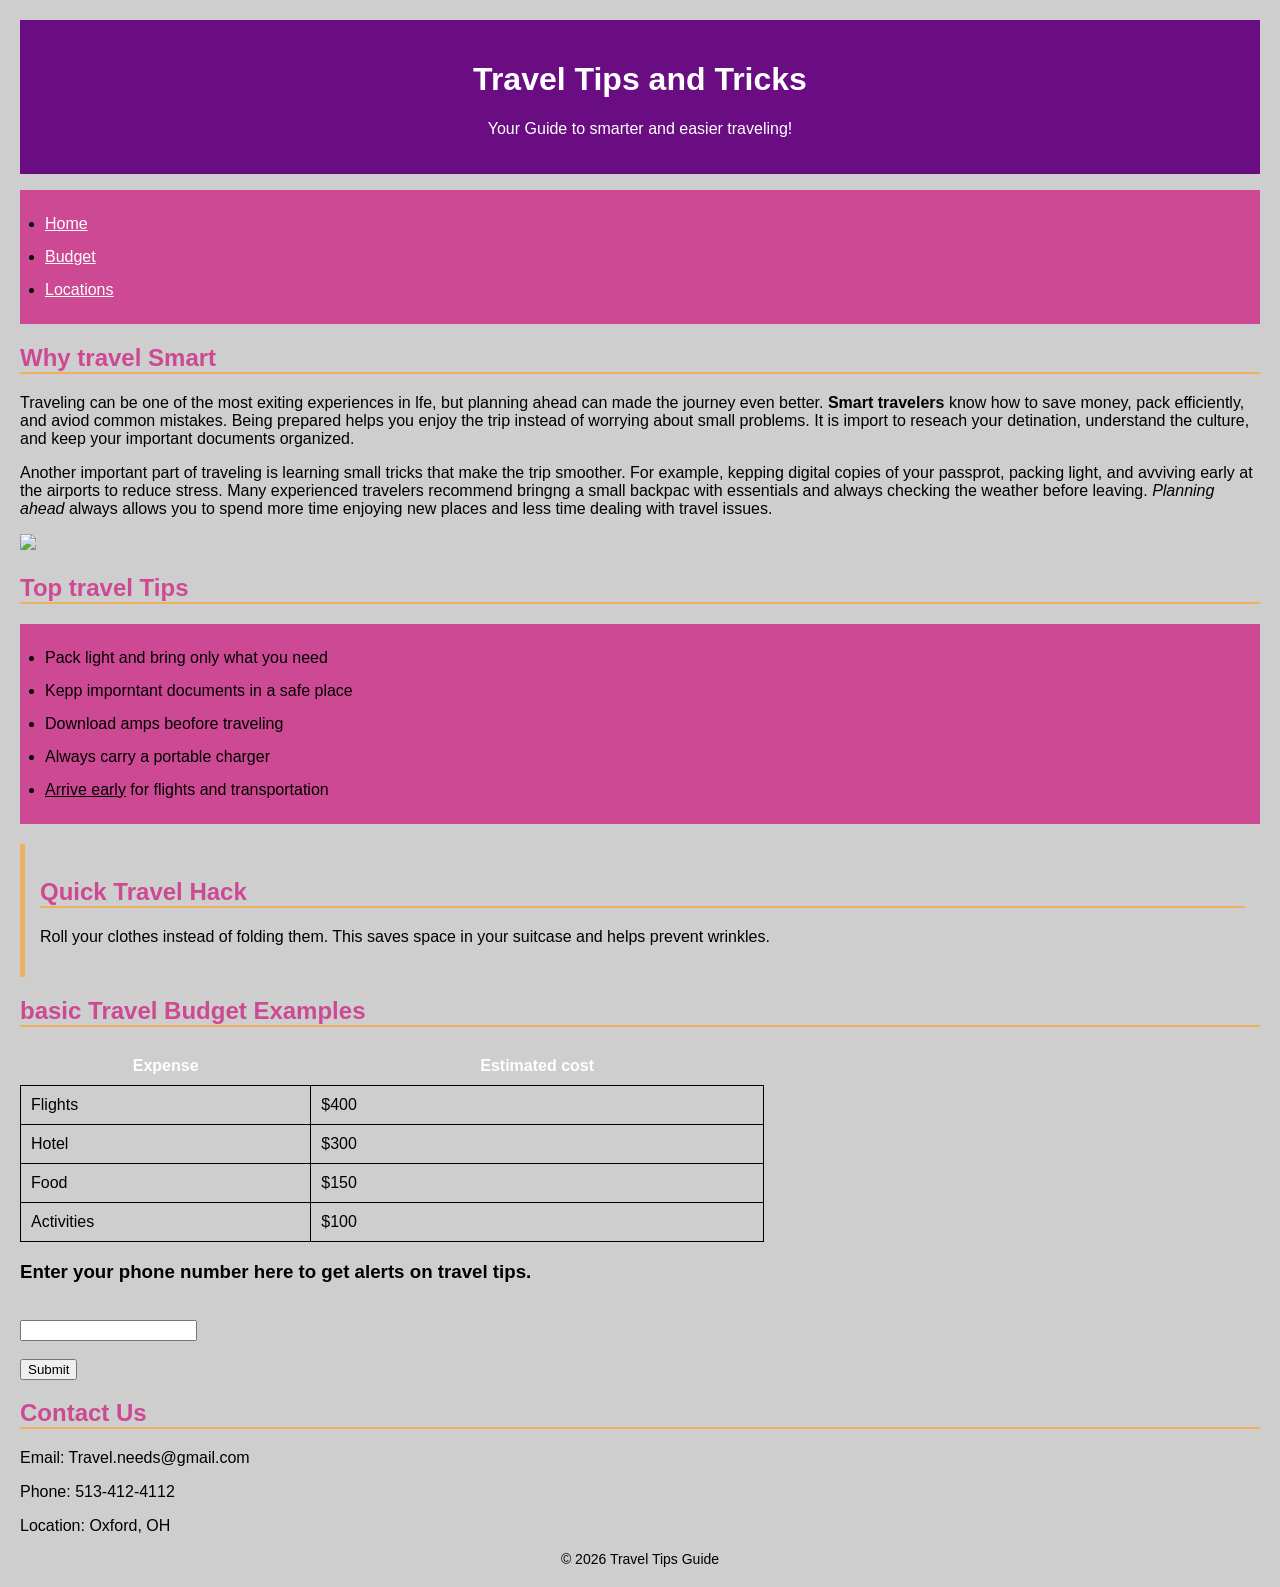
==== index.html @ 67b94e6c "Add files via upload" ====
<!DOCTYPE html>
<html lang="en">

<Head>
<title> Travel Tips and Tricks</title> 
<link rel="stylesheet" href="styles.css">
</Head>

<body>
    <header>
        <h1>Travel Tips and Tricks</h1>
        <p>Your Guide to smarter and easier traveling!</p>
    </header>

    <nav>
    <ul>
       <li><a href="index.html">Home</a></li> 
       <li><a href="content2.html">Budget</a></li>
       <li><a href="content.html">Locations</a></li>
    </ul>

    <section> 
        <h2>Why travel Smart</h2>
        <p>
            Traveling can be one of the most exiting experiences in lfe, but planning ahead can made the journey even better. <b>Smart travelers</b> know how to save money, pack efficiently, and aviod common mistakes.
            Being prepared helps you enjoy the trip instead of worrying about small problems. It is import to reseach your detination, understand the culture, and keep your important documents organized. 
        </p>
        <p>
            Another important part of traveling is learning small tricks that make the trip smoother. For example, kepping digital copies of your passprot, packing light, and avviving early at the airports to reduce stress.
            Many experienced travelers recommend bringng a small backpac with essentials and always checking the weather before leaving. <i>Planning ahead</i> always allows you to spend more time enjoying new places and less time 
            dealing with travel issues. 
        </p>

        <img src="https://www.rd.com/wp-content/uploads/2022/04/GettyImages-1140602972-e1748616001999.jpg?fit=750%2C750" width="300">
    </section>
    <section> 
        <h2>Top travel Tips</h2>

        <ul>
            <li>Pack light and bring only what you need</li>
            <li>Kepp imporntant documents in a safe place</li>
            <li>Download amps beofore traveling</li>
            <li>Always carry a portable charger</li>
            <li><u>Arrive early</u> for flights and transportation</li>
        </ul>
    </section>

    <aside>
        <h2>Quick Travel Hack</h2>
        <p>
            Roll your clothes instead of folding them. This saves space in your suitcase and helps prevent wrinkles.
        </p>
    </aside>

    <section>
        <h2>basic Travel Budget Examples</h2>
        <table>
            <tr>
                <th>Expense</th>
                <th>Estimated cost</th>
            </tr>
            <tr>
                <td>Flights</td>
                <td>$400</td>
            </tr>
            <tr>
                <td>Hotel</td>
                <td>$300</td>
            </tr>
            <tr>
                <td>Food</td>
                <td>$150</td>
            </tr>
            <tr>
                <td>Activities</td>
                <td>$100</td>
            </tr>
        </table>
    </section>
<h3>Enter your phone number here to get alerts on travel tips.</h3>
           <br>
           <input id="userInput"> <br><br>
           <button onclick="myFunction()">Submit</button>
           <p id="message"></p>
           <script>function myFunction() {
           let userInput = document.querySelector ("#userInput");
           let message = document.querySelector ("#message");
           message.innerHTML = "Thank you for staying up to date! " + userInput.value;
           }
           </script>
    <section>
        <h2>Contact Us</h2>
        <p>Email: Travel.needs@gmail.com</p>
        <p>Phone: 513-412-4112</p>
        <p>Location: Oxford, OH</p>
    </section>

    <Footer>
        <p>&copy; 2026 Travel Tips Guide</p>
    </Footer>

</body>
</html>
---- styles.css ----
body {
    font-family: Georgia, Arial;
    Margin: 20px;
    background-color: #CECECE;
}
Header{
    background-color:#6a0d83;
    Color: white;
    text-align: center;
    padding: 20px;
}
h2{ 
    color: #ce4993; 
    border-bottom: 2px solid #eeaf61; 
}
ul{
    background-color: #fb9062;
    padding: 15px;
}
ul li{
    margin: 8px 0;
    font-weight bold;
}
table{
    width: 60%;
    border-collapse: collapse;
    marigin-top 15px;
}
th{ 
    color: white;
    padding: 10px;
}
td{ 
    padding: 10px;
    border: 1px solid;
}
aside{
    padding: 15px;
    border-left: 5px solid #eeaf61;
    margin-top: 20px;
}
nav ul{
    padding: 10px;
    background:#ce4993;
}
nav ul li{
    margin: 15px;
}
nav ul li a{
    color:white;
    text-decloration: none;
}
footer{
    text-align: center;
    margin-top: 30x;
    font-size: 14px;
}
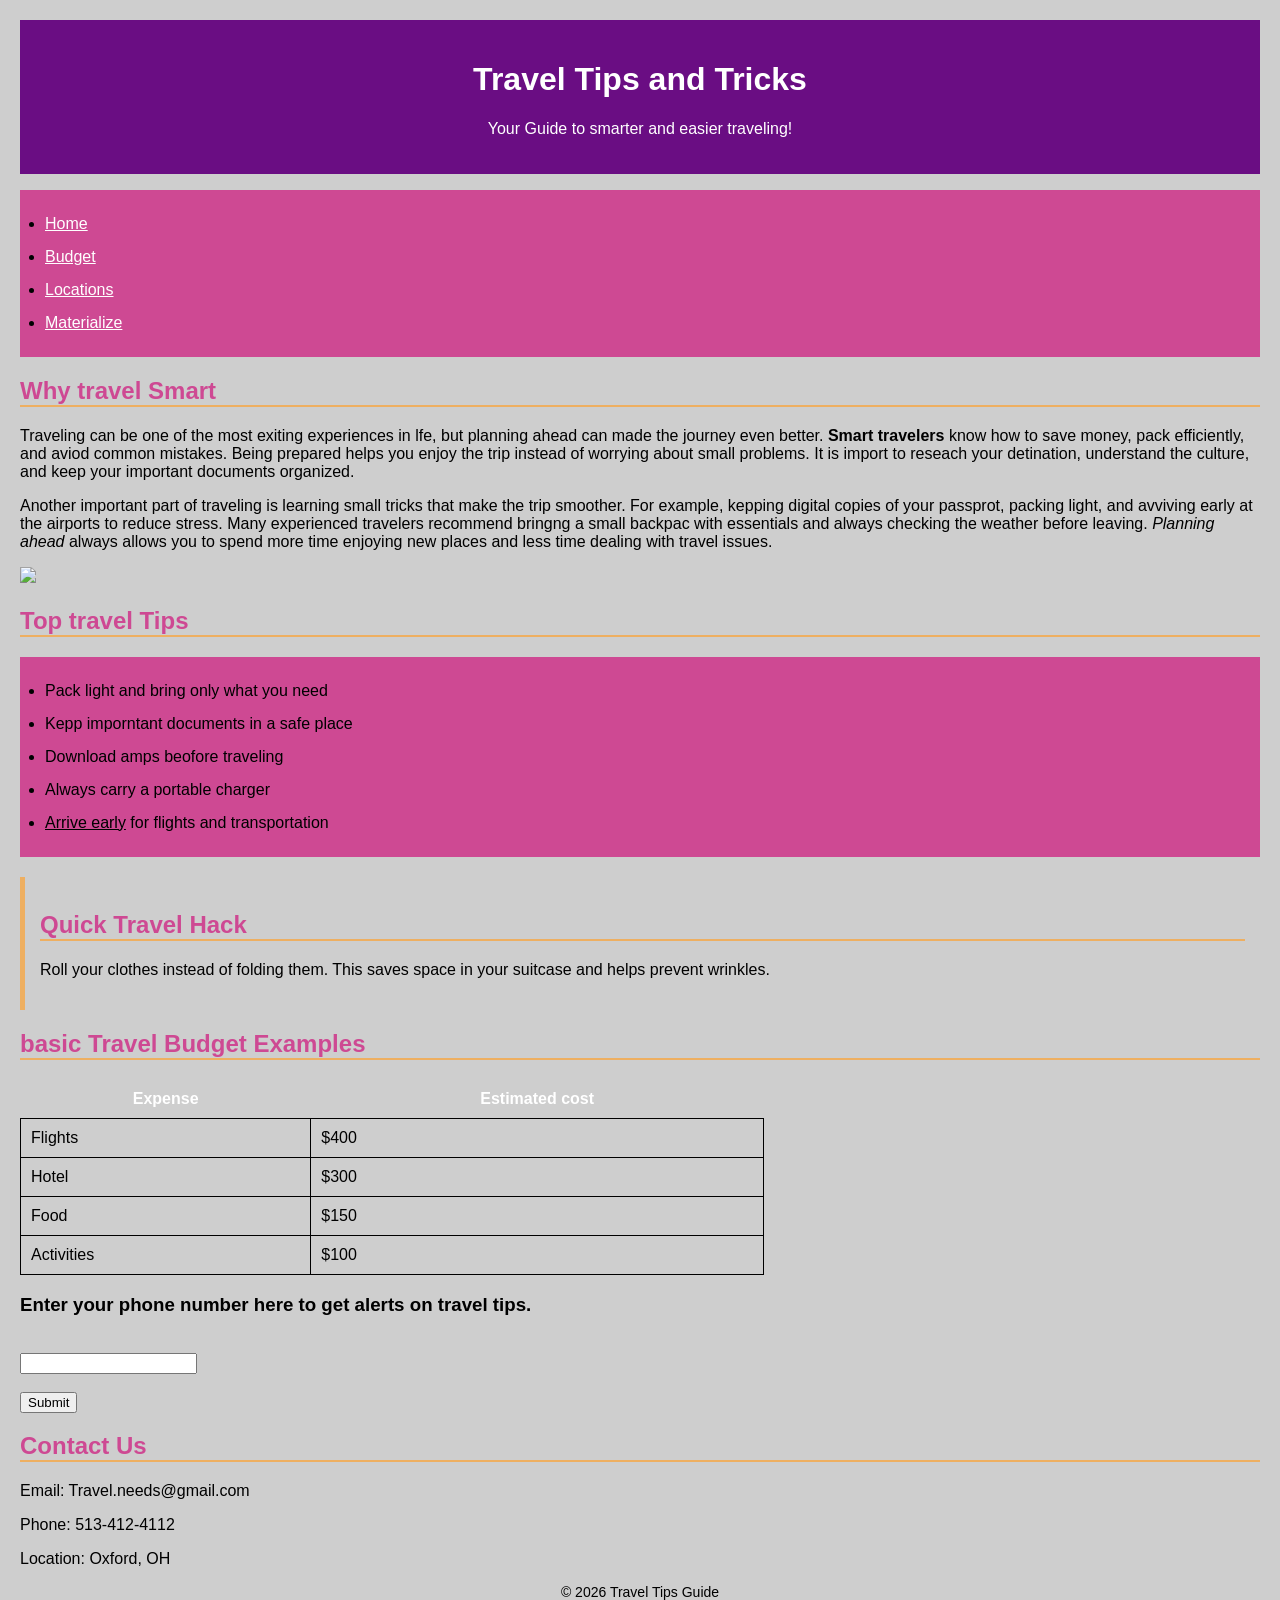
==== commit 4a814a06: "Add files via upload" ====
--- a/index.html
+++ b/index.html
@@ -17,6 +17,7 @@
        <li><a href="index.html">Home</a></li> 
        <li><a href="content2.html">Budget</a></li>
        <li><a href="content.html">Locations</a></li>
+        <li><a href="materialize.html">Materialize</a></li>
     </ul>
 
     <section> 
--- a/styles.css
+++ b/styles.css
@@ -54,4 +54,18 @@
     text-align: center;
     margin-top: 30x;
     font-size: 14px;
+}
+.hero {
+  background:#eeaf61;
+  color: white;
+  padding: 60px 0;
+}
+
+.rounded-img {
+  border-radius: 20px;
+  margin-top: 20px;
+}
+
+.video-section {
+  margin-top: 40px;
 }
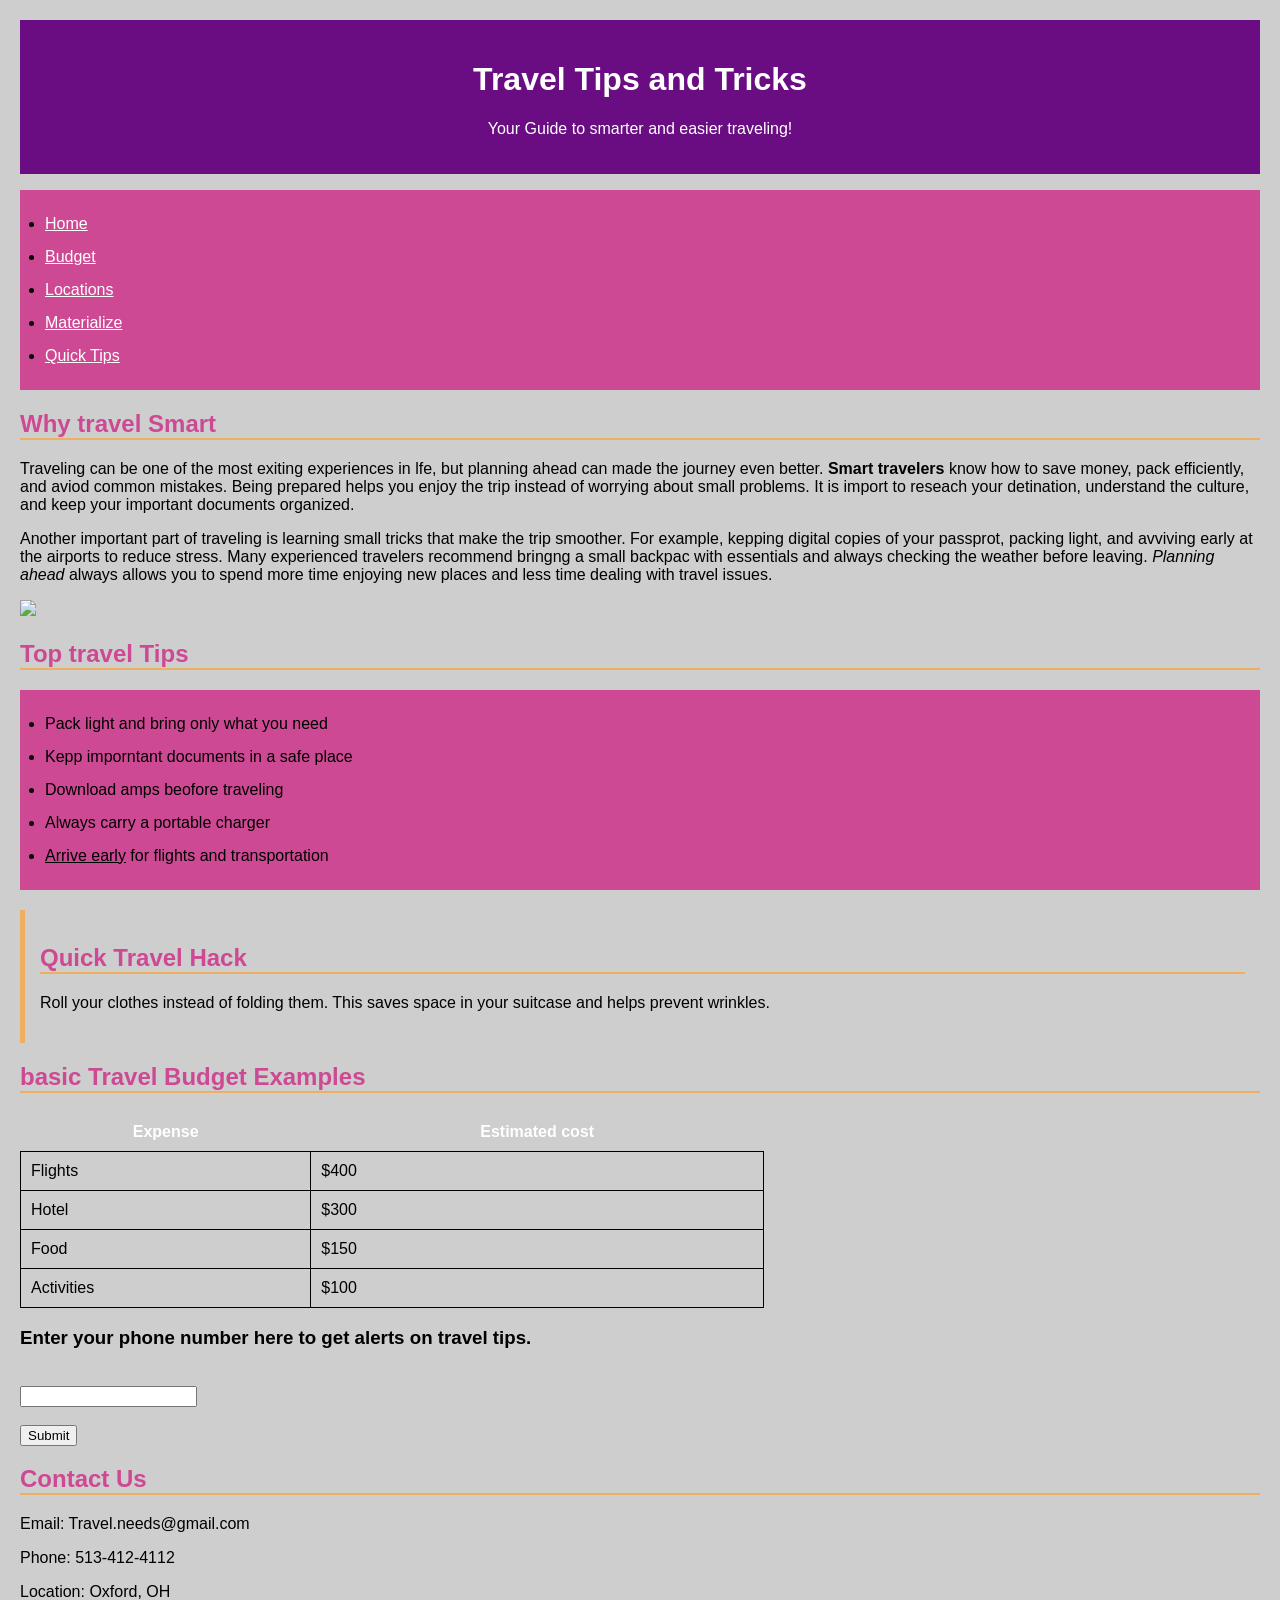
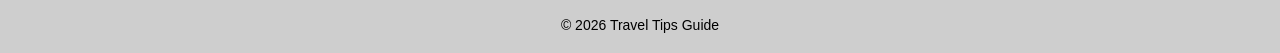
==== commit 4aa440ed: "Add files via upload" ====
--- a/index.html
+++ b/index.html
@@ -18,6 +18,7 @@
        <li><a href="content2.html">Budget</a></li>
        <li><a href="content.html">Locations</a></li>
         <li><a href="materialize.html">Materialize</a></li>
+        <li><a href="Quicktips.html">Quick Tips</a></li>
     </ul>
 
     <section> 
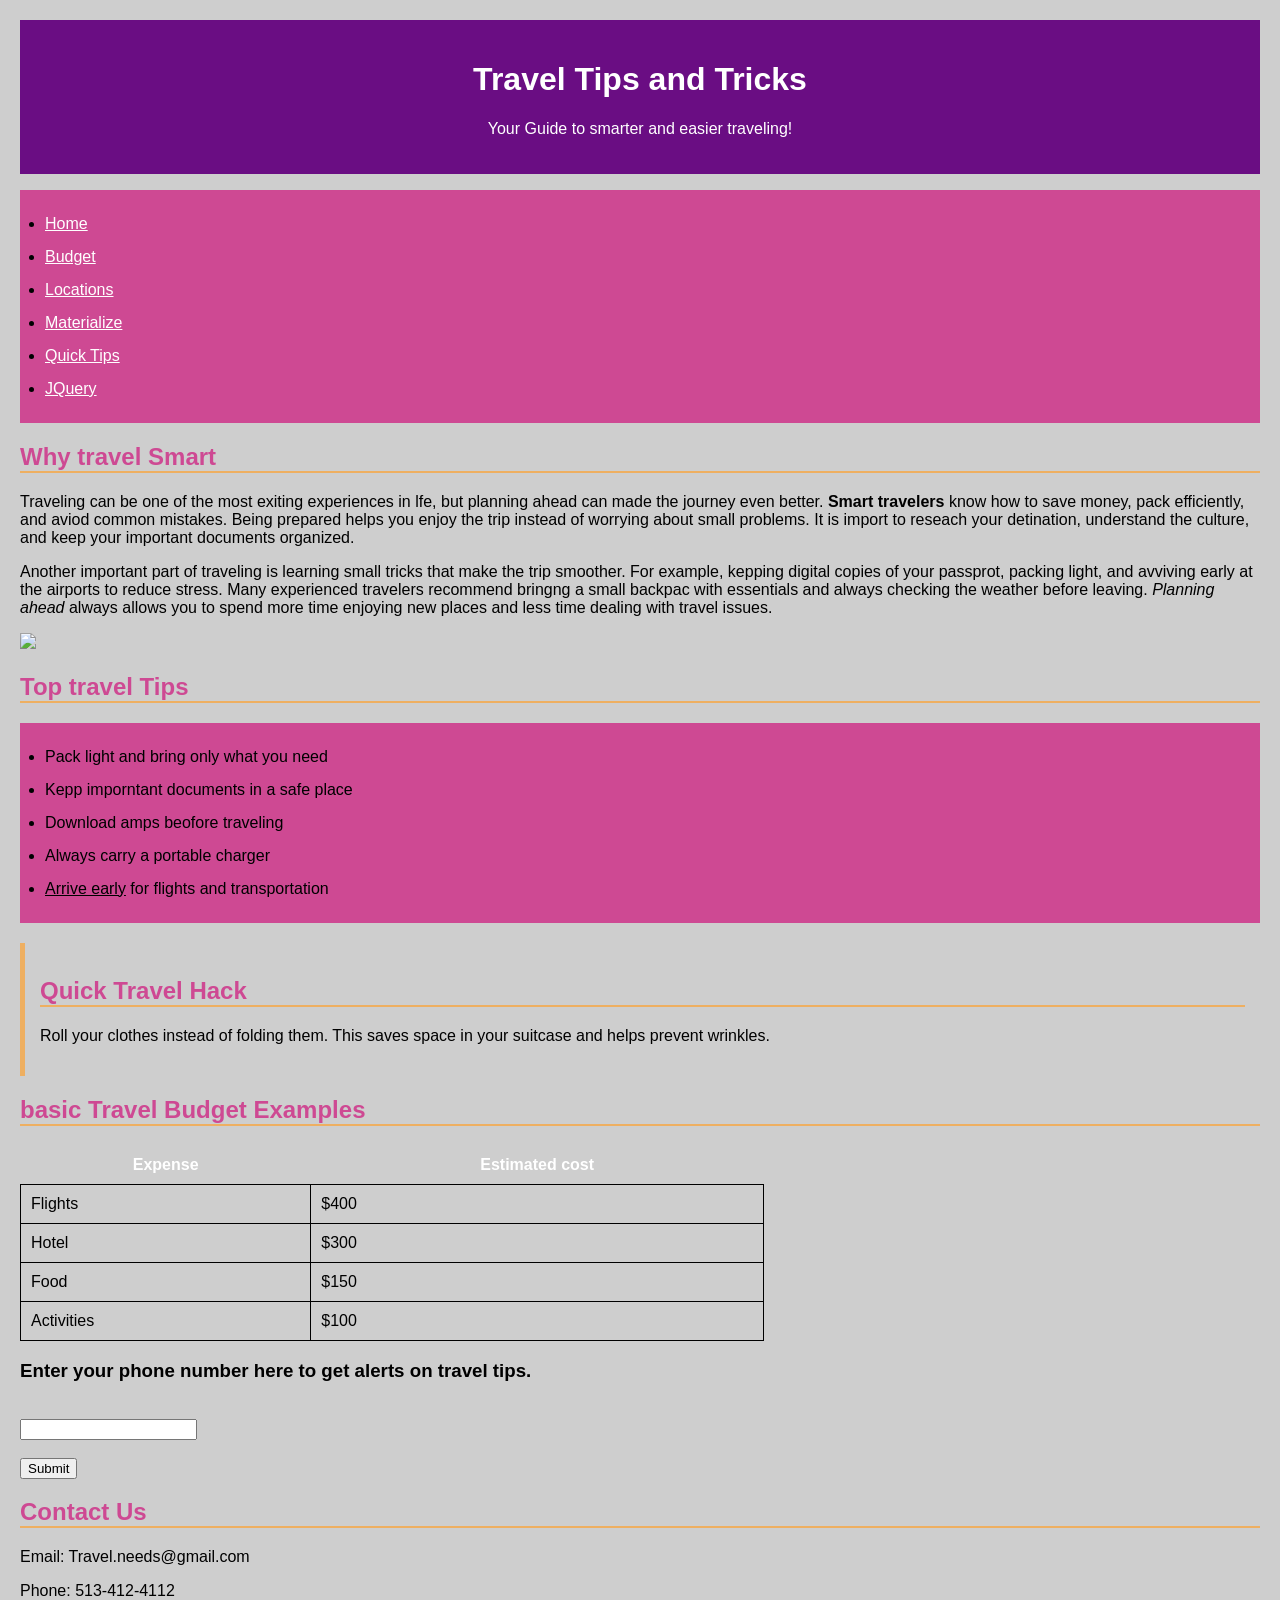
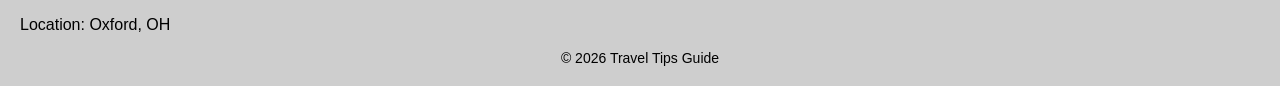
==== commit f40522fe: "Add files via upload" ====
--- a/index.html
+++ b/index.html
@@ -18,7 +18,8 @@
        <li><a href="content2.html">Budget</a></li>
        <li><a href="content.html">Locations</a></li>
         <li><a href="materialize.html">Materialize</a></li>
-        <li><a href="Quicktips.html">Quick Tips</a></li>
+        <li><a href="materialize1.html">Quick Tips</a></li>
+        <li><a href="jquery.html">JQuery</a></li>
     </ul>
 
     <section> 
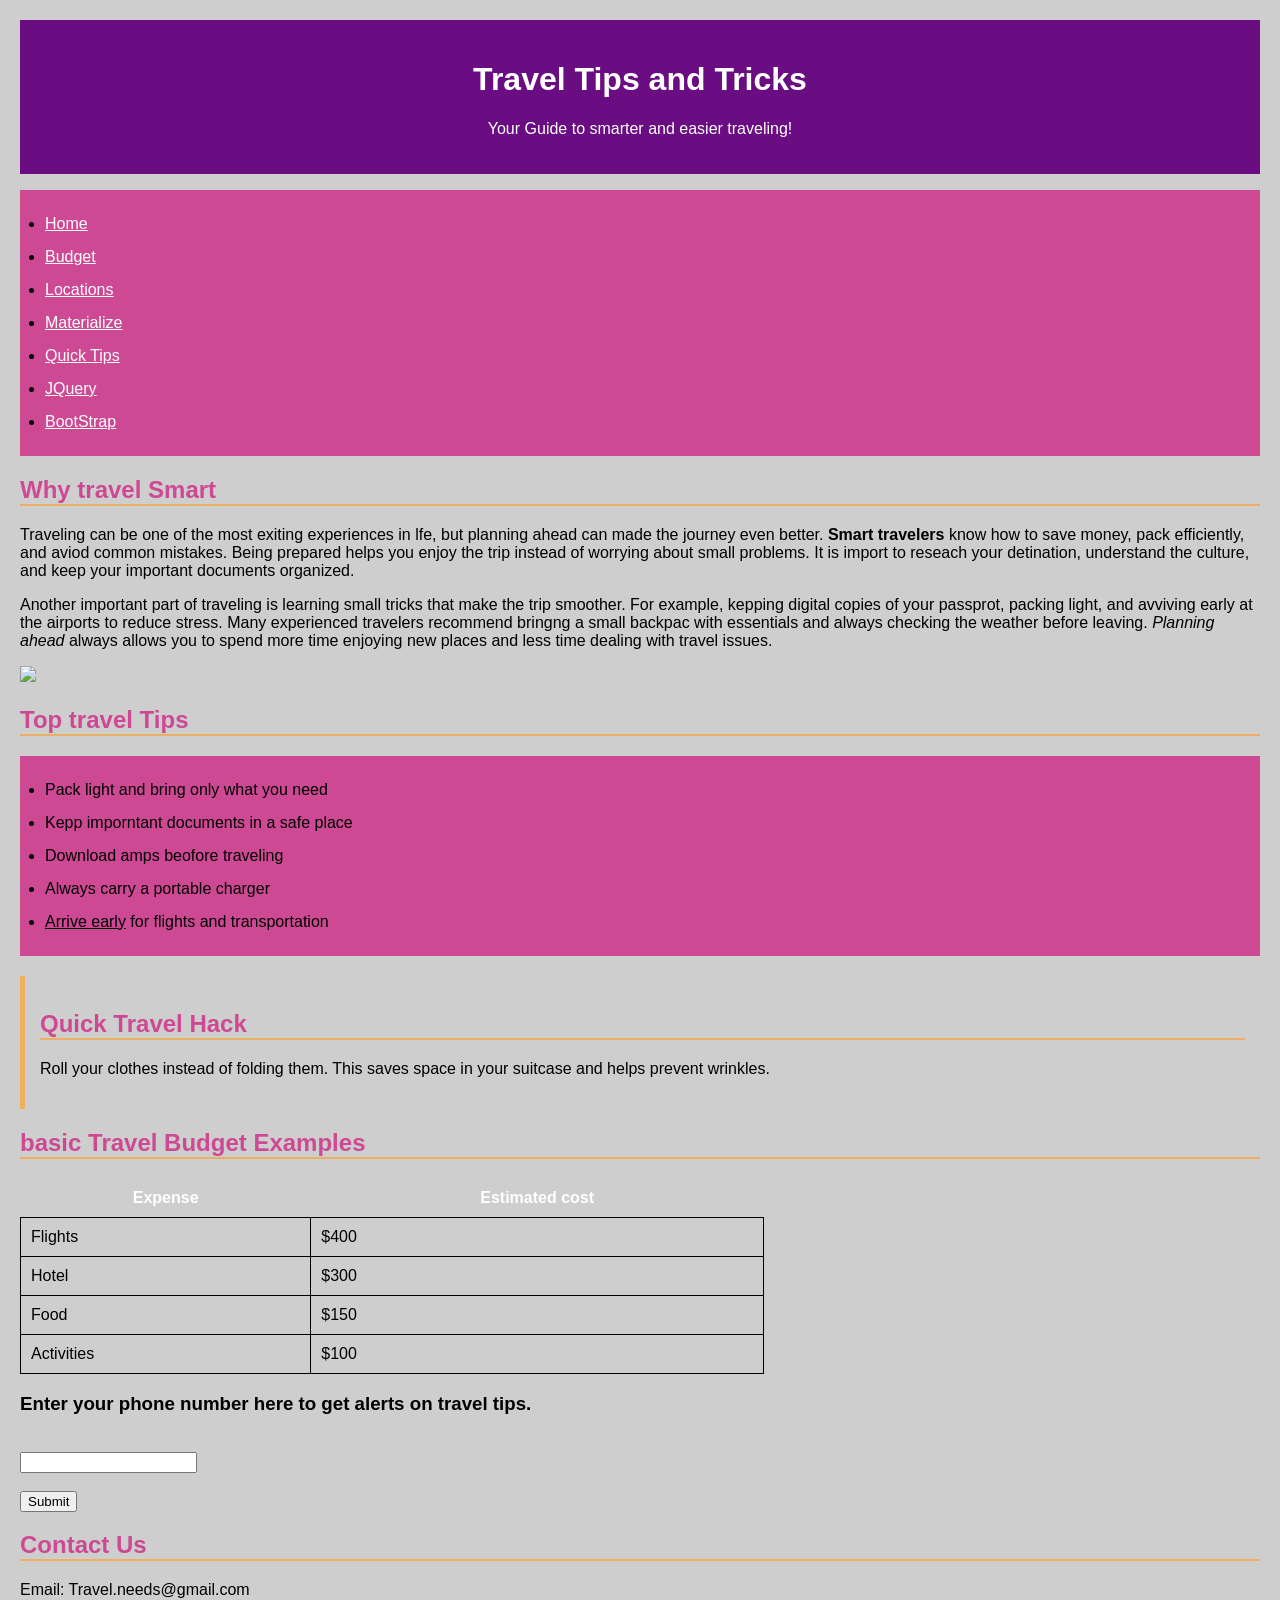
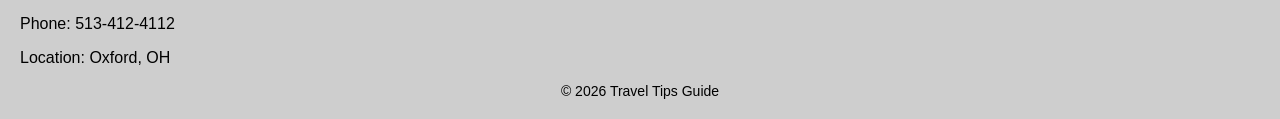
==== commit 3ffe5da1: "Add files via upload" ====
--- a/index.html
+++ b/index.html
@@ -20,6 +20,7 @@
         <li><a href="materialize.html">Materialize</a></li>
         <li><a href="materialize1.html">Quick Tips</a></li>
         <li><a href="jquery.html">JQuery</a></li>
+        <li><a href="bootstrap.html">BootStrap</a></li>
     </ul>
 
     <section> 
